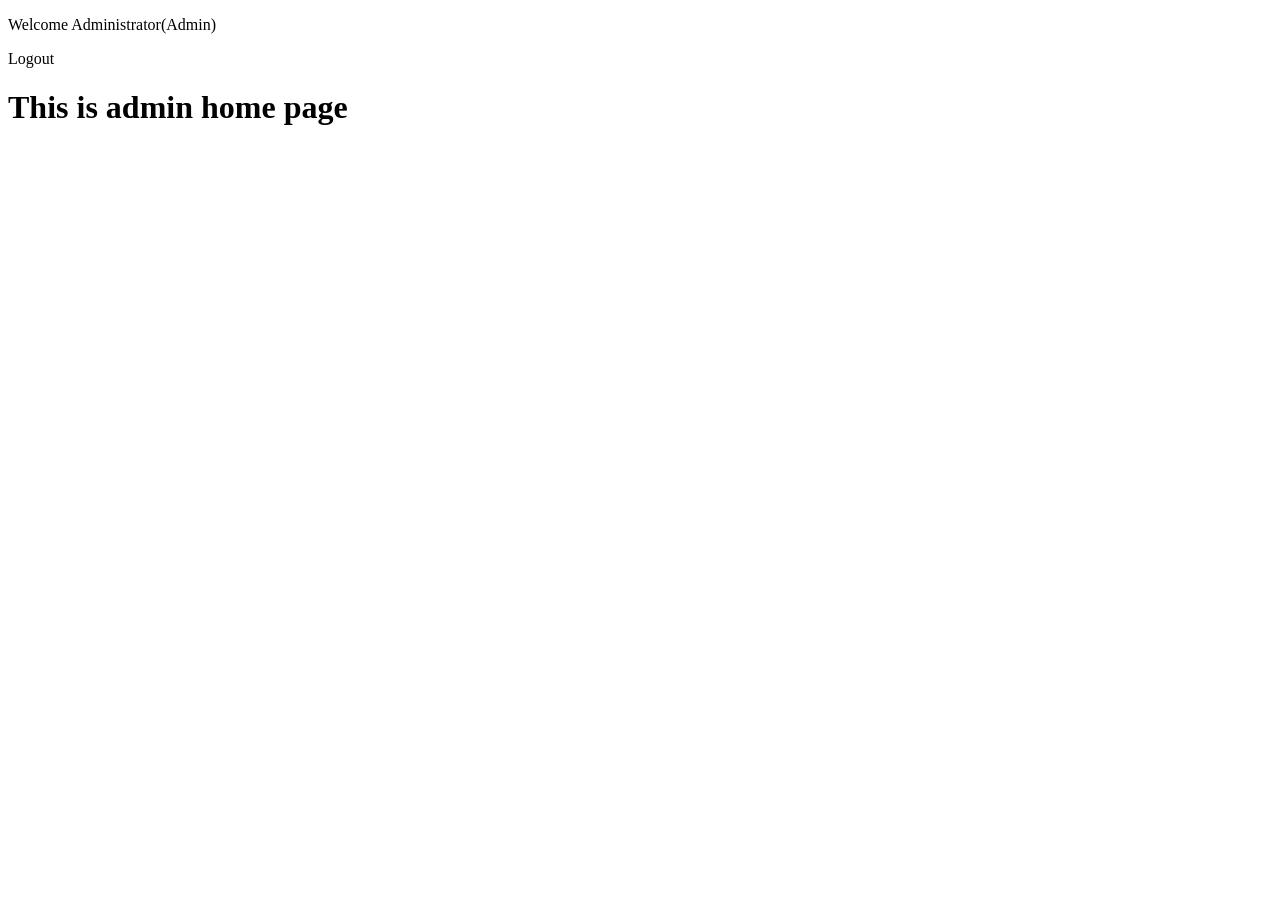
==== src/main/resources/templates/adminhome.html @ d214683e "version 1" ====
<!DOCTYPE html>
<html xmlns="http://www.w3.org/1999/xhtml" 
	  xmlns:th="http://www.thymeleaf.org"
	  xmlns:layout="http://www.ultraq.net.nz/thymeleaf/layout"
	  xmlns:sec="http://www.thymeleaf.org/thymeleaf-extras-springsecurity3"
      layout:decorator="layout">
      
      <head>
        <title>Admin Home</title>
    </head>
    <body>
    	<div layout:fragment="content">
	        <p>Welcome Administrator(<span sec:authentication="principal.username">Admin</span>)</p>
	        <p sec:authorize="isAuthenticated()"><a th:href="@{/logout}">Logout</a></p>
    	</div>
    	<h1>This is admin home page</h1>
    </body>
    
</html>
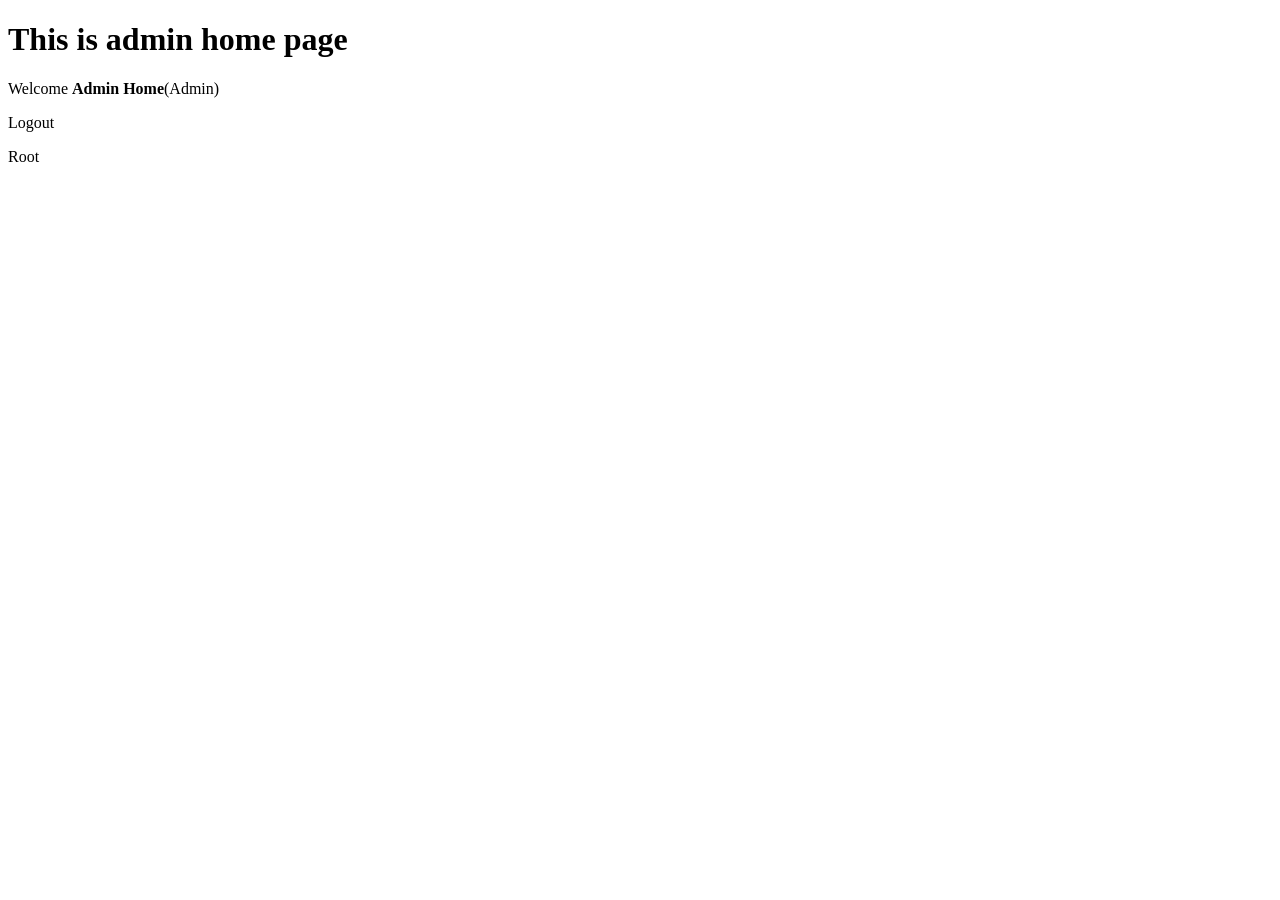
==== commit 4ba40c7e: "fix footer" ====
--- a/src/main/resources/templates/adminhome.html
+++ b/src/main/resources/templates/adminhome.html
@@ -9,11 +9,14 @@
         <title>Admin Home</title>
     </head>
     <body>
+		<h1>This is admin home page</h1>
     	<div layout:fragment="content">
-	        <p>Welcome Administrator(<span sec:authentication="principal.username">Admin</span>)</p>
+	        <p>Welcome <b>Admin Home</b>(<span sec:authentication="principal.username">Admin</span>)</p>
 	        <p sec:authorize="isAuthenticated()"><a th:href="@{/logout}">Logout</a></p>
+			<p>
+				<a th:href="@{/}">Root</a>
+			</p>
     	</div>
-    	<h1>This is admin home page</h1>
     </body>
     
 </html>
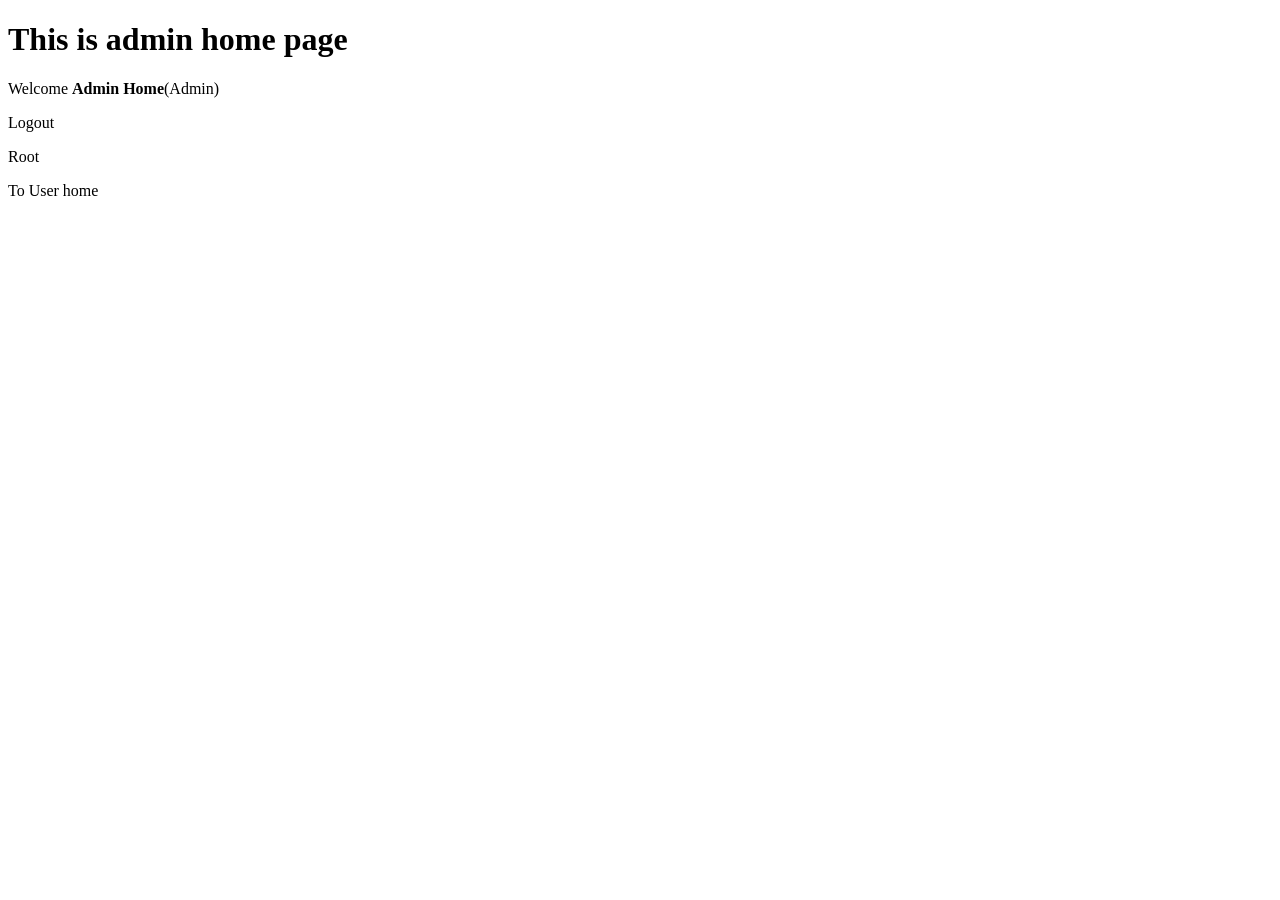
==== commit 7e6754f9: "align N" ====
--- a/src/main/resources/templates/adminhome.html
+++ b/src/main/resources/templates/adminhome.html
@@ -10,12 +10,11 @@
     </head>
     <body>
 		<h1>This is admin home page</h1>
-    	<div layout:fragment="content">
-	        <p>Welcome <b>Admin Home</b>(<span sec:authentication="principal.username">Admin</span>)</p>
+    	<div layout:fragment="content" class="container">
+			<div class="welcome">Welcome <b>Admin Home</b>(<span sec:authentication="principal.username">Admin</span>)</div>
 	        <p sec:authorize="isAuthenticated()"><a th:href="@{/logout}">Logout</a></p>
-			<p>
-				<a th:href="@{/}">Root</a>
-			</p>
+			<p><a th:href="@{/}">Root</a></p>
+			<p><a th:href="@{/home}">To User home</a></p>
     	</div>
     </body>
     
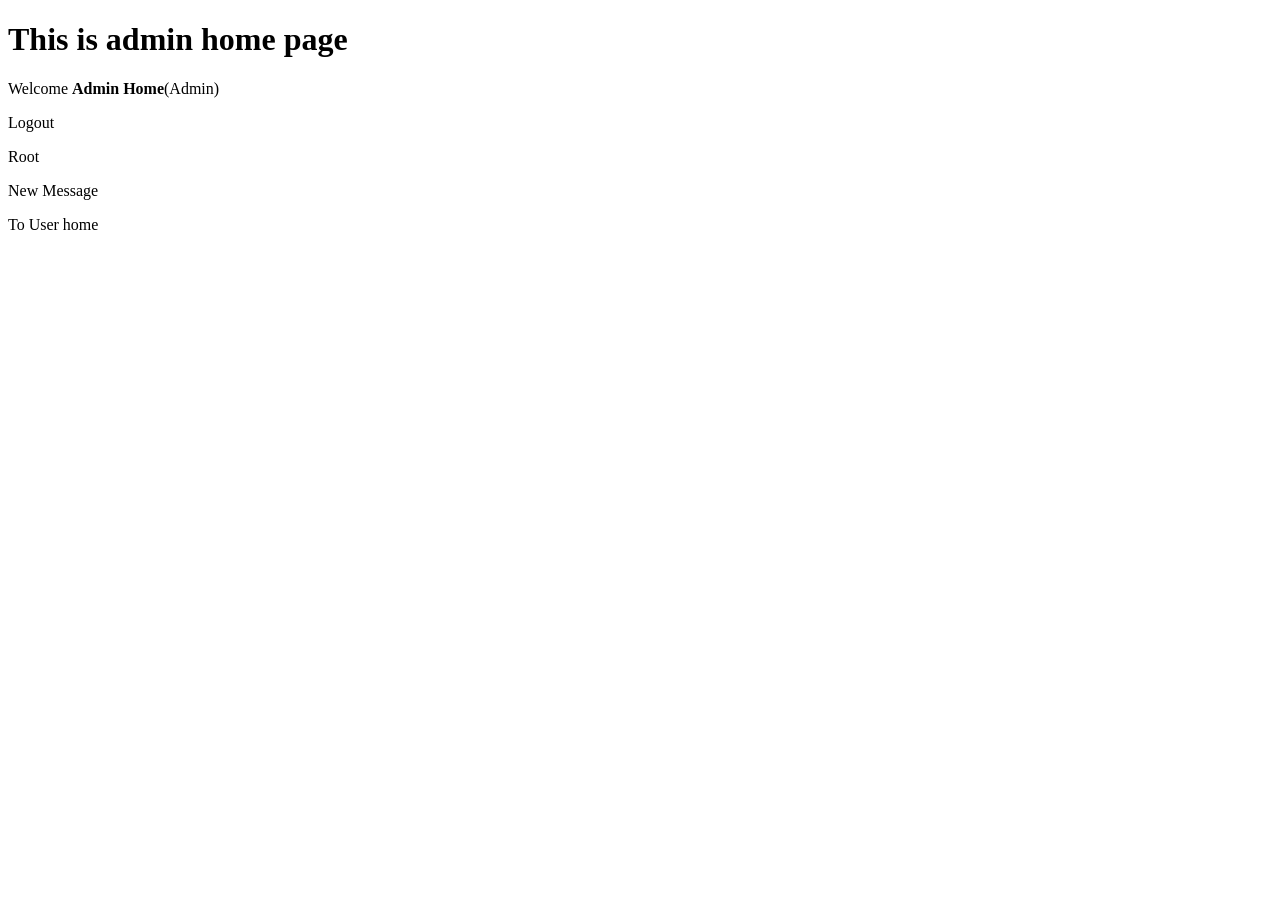
==== commit 81f24072: "add empty template for new message" ====
--- a/src/main/resources/templates/adminhome.html
+++ b/src/main/resources/templates/adminhome.html
@@ -14,6 +14,7 @@
 			<div class="welcome">Welcome <b>Admin Home</b>(<span sec:authentication="principal.username">Admin</span>)</div>
 	        <p sec:authorize="isAuthenticated()"><a th:href="@{/logout}">Logout</a></p>
 			<p><a th:href="@{/}">Root</a></p>
+			<p><a th:href="@{/new_message}">New Message</a></p>
 			<p><a th:href="@{/home}">To User home</a></p>
     	</div>
     </body>
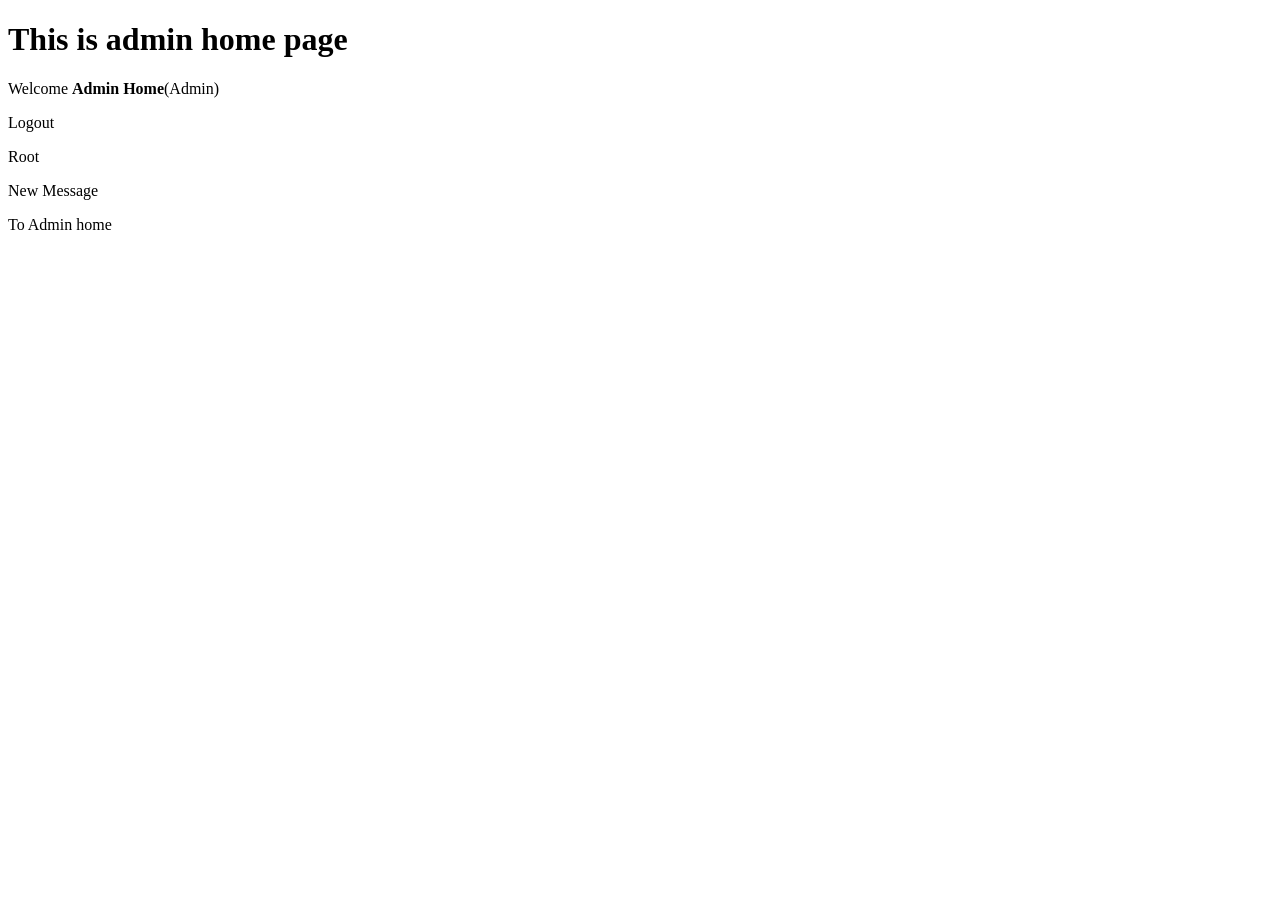
==== commit 2fb0de84: "add screen_mobile*.png" ====
--- a/src/main/resources/templates/adminhome.html
+++ b/src/main/resources/templates/adminhome.html
@@ -15,8 +15,8 @@
 	        <p sec:authorize="isAuthenticated()"><a th:href="@{/logout}">Logout</a></p>
 			<p><a th:href="@{/}">Root</a></p>
 			<p><a th:href="@{/new_message}">New Message</a></p>
-			<p><a th:href="@{/home}">To User home</a></p>
+			<p><a th:href="@{/admin/home}">To Admin home</a></p>
     	</div>
     </body>
-    
+
 </html>
